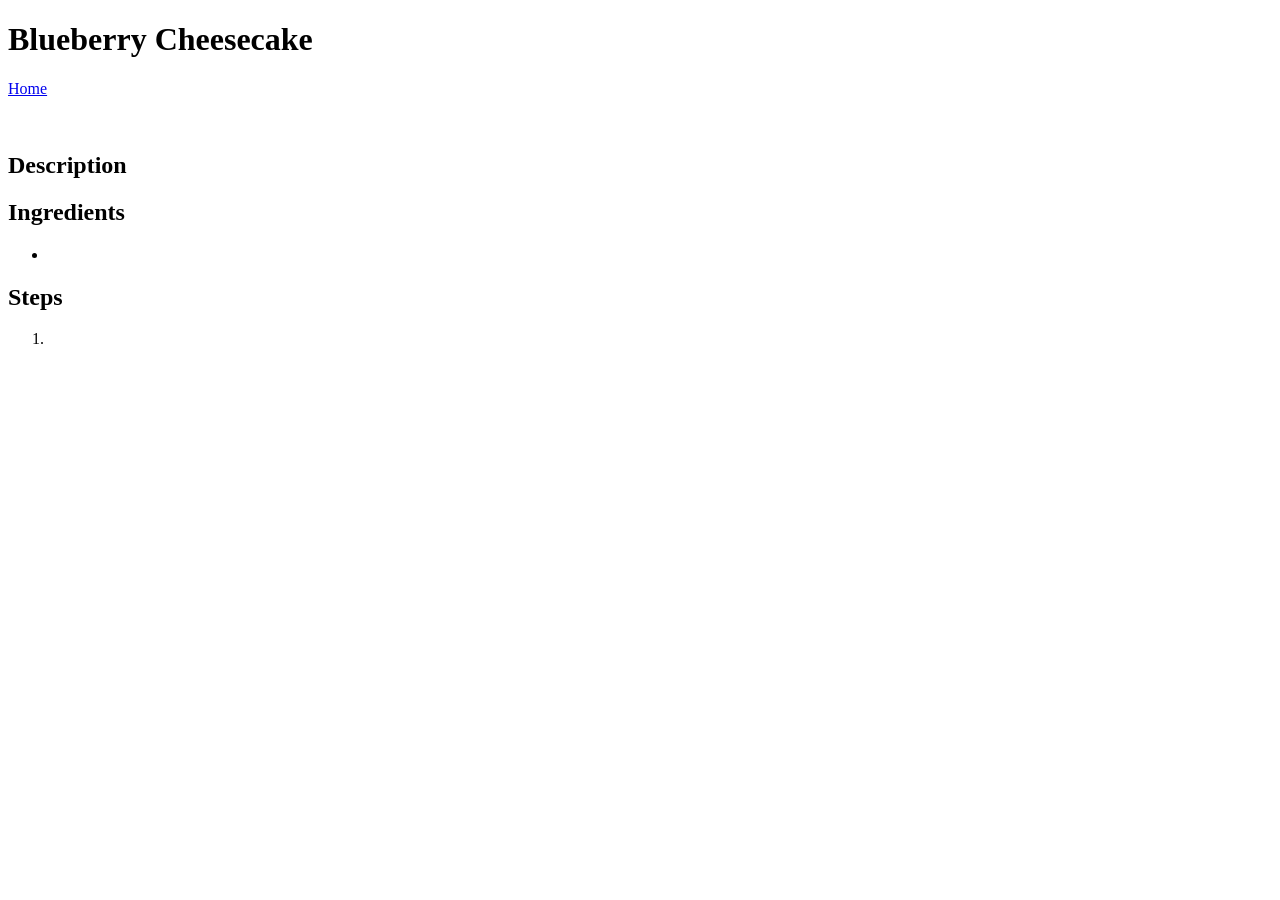
==== recipes/blueberry-cheesecake.html @ 705ff08b "Add cheesecake page markup, link in index - Template, including index link, title, and content marku" ====
<!DOCTYPE html>
<html lang="en">
<head>
    <meta charset="UTF-8">
    <meta name="viewport" content="width=device-width, initial-scale=1.0">
    <title>Blueberry Cheesecake</title>
</head>
<body>
    <h1>Blueberry Cheesecake</h1>

    <p><a href="../index.html">Home</a></p>

    <figure>
        <img src="" alt="" width="" height="">
        <figcaption>

        </figcaption>
    </figure>

    <h2>Description</h2>

    <p></p>

    <h2>Ingredients</h2>

    <ul>
        <li></li>
    </ul>

    <h2>Steps</h2>

    <ol>
        <li></li>
    </ol>

    <p></p>
</body>
</html>
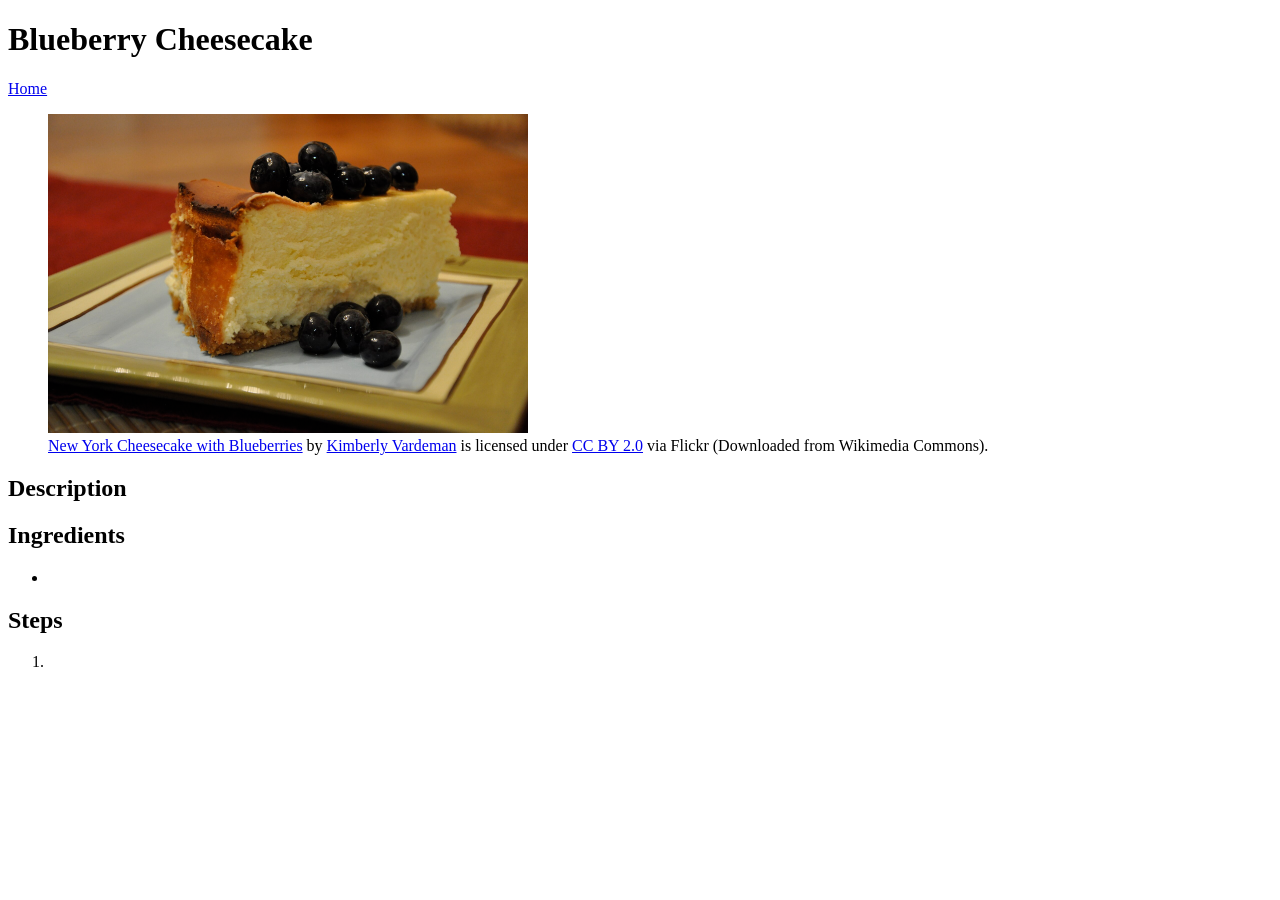
==== commit f5b4e9f8: "Add image & attribution to blueberry-cheesecake Include blueberry-cheesecake.jpg, attached to page w" ====
--- a/recipes/blueberry-cheesecake.html
+++ b/recipes/blueberry-cheesecake.html
@@ -11,9 +11,11 @@
     <p><a href="../index.html">Home</a></p>
 
     <figure>
-        <img src="" alt="" width="" height="">
+        <img src="../img/blueberry-cheesecake.jpg" alt="A slice of New York style cheesecake, with extra blueberries on the side, served on a plate." width="480" height="319">
         <figcaption>
-
+            <a href="https://commons.wikimedia.org/wiki/File:New_York_Cheesecake_with_Blueberries.jpg" target="_blank" rel="noopener noreferrer">New York Cheesecake with Blueberries</a> by 
+            <a href="https://www.flickr.com/photos/87542849@N00/4205601720" target="_blank" rel="noopener noreferrer">Kimberly Vardeman</a> is licensed under 
+            <a href="https://creativecommons.org/licenses/by/2.0/" target="_blank" rel="noopener noreferrer">CC BY 2.0</a> via Flickr (Downloaded from Wikimedia Commons).
         </figcaption>
     </figure>
 
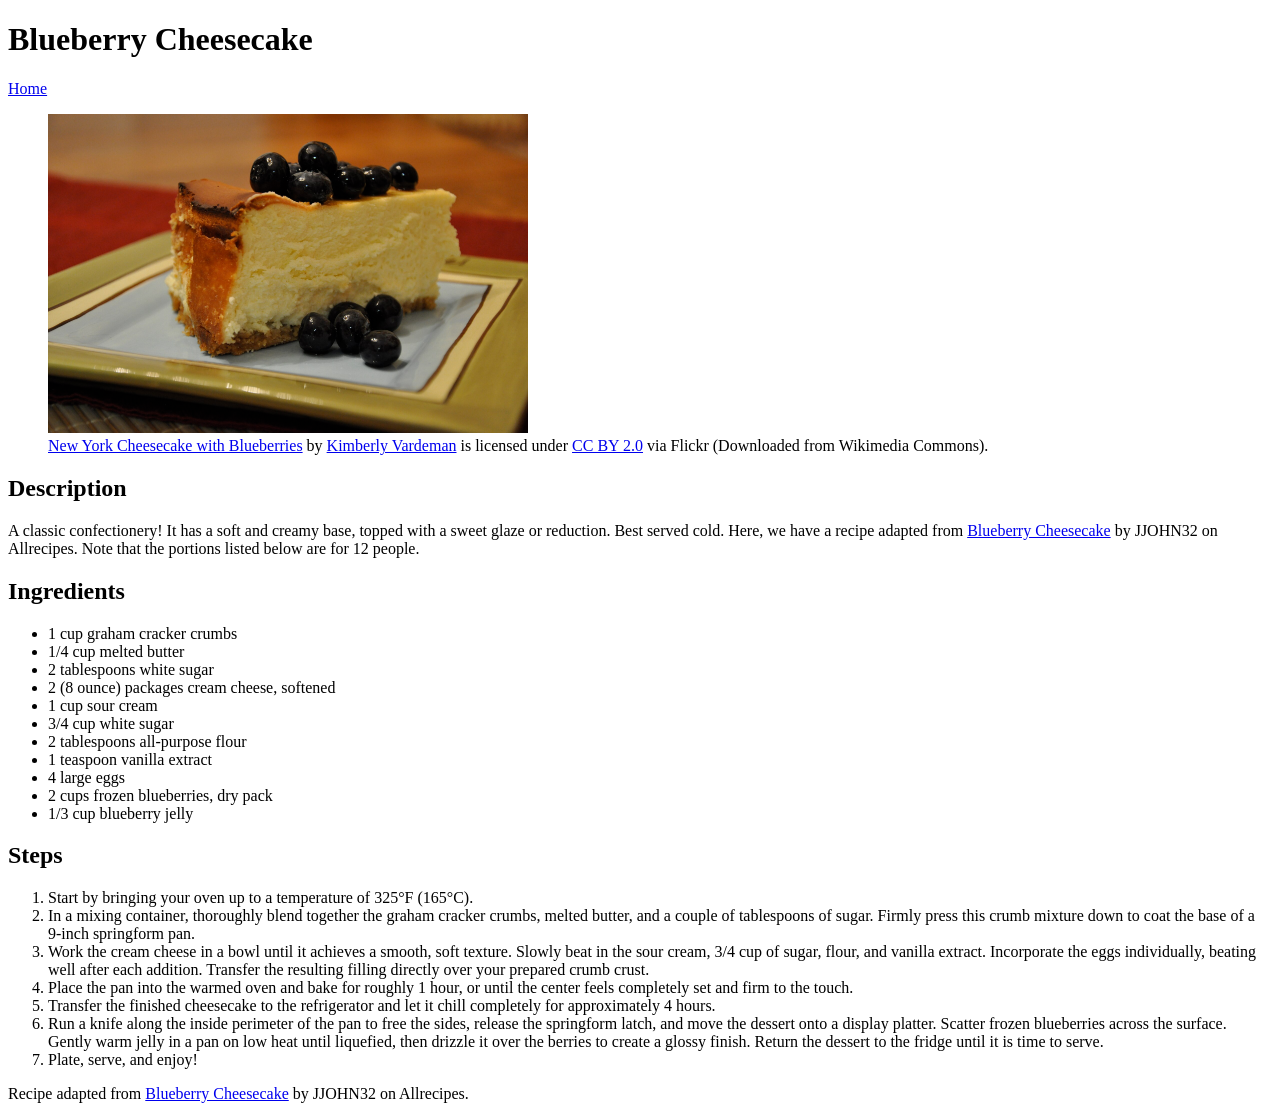
==== commit 71e7cd6e: "Add cheesecake text & attribution, lasagna text - Text content for description, ingredients, & steps" ====
--- a/recipes/blueberry-cheesecake.html
+++ b/recipes/blueberry-cheesecake.html
@@ -21,20 +21,36 @@
 
     <h2>Description</h2>
 
-    <p></p>
+    <p>A classic confectionery! It has a soft and creamy base, topped with a sweet glaze or reduction. Best served cold. Here, we have a recipe adapted from <a href="https://www.allrecipes.com/recipe/7934/blueberry-cheesecake/" target="_blank" rel="noopener noreferrer">Blueberry Cheesecake</a> by JJOHN32 on Allrecipes. Note that the portions listed below are for 12 people.</p>
 
     <h2>Ingredients</h2>
 
     <ul>
-        <li></li>
+        <li>1 cup graham cracker crumbs</li>
+        <li>1/4 cup melted butter</li>
+        <li>2 tablespoons white sugar</li>
+        <li>2 (8 ounce) packages cream cheese, softened</li>
+        <li>1 cup sour cream</li>
+        <li>3/4 cup white sugar</li>
+        <li>2 tablespoons all-purpose flour</li>
+        <li>1 teaspoon vanilla extract</li>
+        <li>4 large eggs</li>
+        <li>2 cups frozen blueberries, dry pack</li>
+        <li>1/3 cup blueberry jelly</li>
     </ul>
 
     <h2>Steps</h2>
 
     <ol>
-        <li></li>
+        <li>Start by bringing your oven up to a temperature of 325°F (165°C).</li>
+        <li>In a mixing container, thoroughly blend together the graham cracker crumbs, melted butter, and a couple of tablespoons of sugar. Firmly press this crumb mixture down to coat the base of a 9-inch springform pan.</li>
+        <li>Work the cream cheese in a bowl until it achieves a smooth, soft texture. Slowly beat in the sour cream, 3/4 cup of sugar, flour, and vanilla extract. Incorporate the eggs individually, beating well after each addition. Transfer the resulting filling directly over your prepared crumb crust.</li>
+        <li>Place the pan into the warmed oven and bake for roughly 1 hour, or until the center feels completely set and firm to the touch.</li>
+        <li>Transfer the finished cheesecake to the refrigerator and let it chill completely for approximately 4 hours.</li>
+        <li>Run a knife along the inside perimeter of the pan to free the sides, release the springform latch, and move the dessert onto a display platter. Scatter frozen blueberries across the surface. Gently warm jelly in a pan on low heat until liquefied, then drizzle it over the berries to create a glossy finish. Return the dessert to the fridge until it is time to serve.</li>
+        <li>Plate, serve, and enjoy!</li>
     </ol>
 
-    <p></p>
+    <p>Recipe adapted from <a href="https://www.allrecipes.com/recipe/7934/blueberry-cheesecake/" target="_blank" rel="noopener noreferrer">Blueberry Cheesecake</a> by JJOHN32 on Allrecipes.</p>
 </body>
 </html>
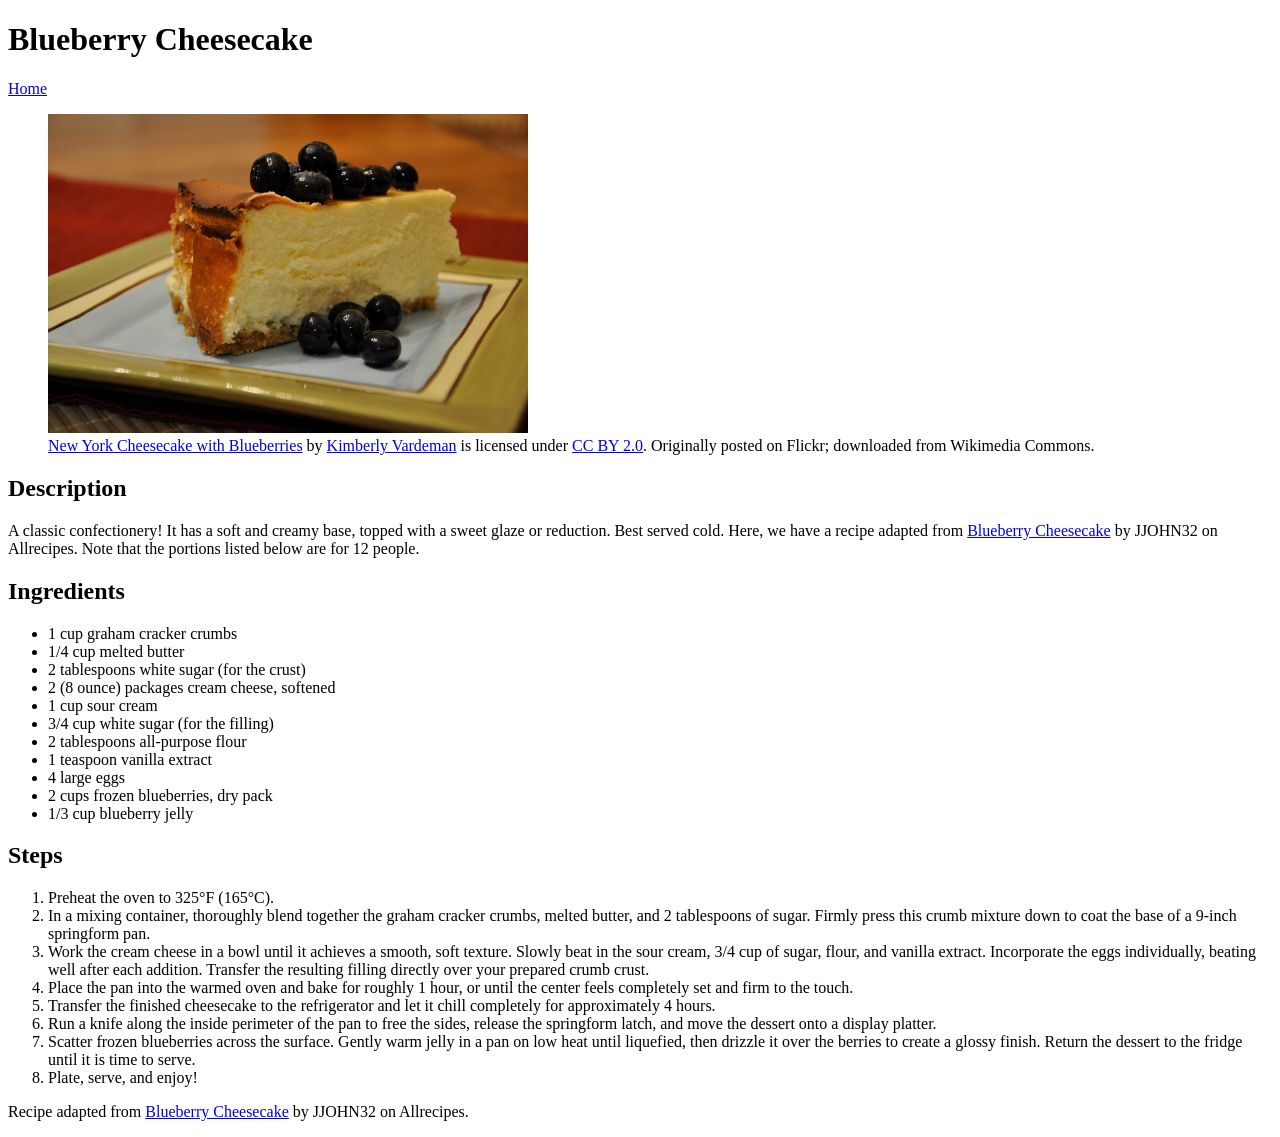
==== commit 36b57ab8: "Clarify content & attribution in cheesecake page - Hyphenate "New York-style" in image alt text. - C" ====
--- a/recipes/blueberry-cheesecake.html
+++ b/recipes/blueberry-cheesecake.html
@@ -11,11 +11,11 @@
     <p><a href="../index.html">Home</a></p>
 
     <figure>
-        <img src="../img/blueberry-cheesecake.jpg" alt="A slice of New York style cheesecake, with extra blueberries on the side, served on a plate." width="480" height="319">
+        <img src="../img/blueberry-cheesecake.jpg" alt="A slice of New York-style cheesecake, with extra blueberries on the side, served on a plate." width="480" height="319">
         <figcaption>
             <a href="https://commons.wikimedia.org/wiki/File:New_York_Cheesecake_with_Blueberries.jpg" target="_blank" rel="noopener noreferrer">New York Cheesecake with Blueberries</a> by 
             <a href="https://www.flickr.com/photos/87542849@N00/4205601720" target="_blank" rel="noopener noreferrer">Kimberly Vardeman</a> is licensed under 
-            <a href="https://creativecommons.org/licenses/by/2.0/" target="_blank" rel="noopener noreferrer">CC BY 2.0</a> via Flickr (Downloaded from Wikimedia Commons).
+            <a href="https://creativecommons.org/licenses/by/2.0/" target="_blank" rel="noopener noreferrer">CC BY 2.0</a>. Originally posted on Flickr; downloaded from Wikimedia Commons.
         </figcaption>
     </figure>
 
@@ -28,10 +28,10 @@
     <ul>
         <li>1 cup graham cracker crumbs</li>
         <li>1/4 cup melted butter</li>
-        <li>2 tablespoons white sugar</li>
+        <li>2 tablespoons white sugar (for the crust)</li>
         <li>2 (8 ounce) packages cream cheese, softened</li>
         <li>1 cup sour cream</li>
-        <li>3/4 cup white sugar</li>
+        <li>3/4 cup white sugar (for the filling)</li>
         <li>2 tablespoons all-purpose flour</li>
         <li>1 teaspoon vanilla extract</li>
         <li>4 large eggs</li>
@@ -42,12 +42,13 @@
     <h2>Steps</h2>
 
     <ol>
-        <li>Start by bringing your oven up to a temperature of 325°F (165°C).</li>
-        <li>In a mixing container, thoroughly blend together the graham cracker crumbs, melted butter, and a couple of tablespoons of sugar. Firmly press this crumb mixture down to coat the base of a 9-inch springform pan.</li>
+        <li>Preheat the oven to 325°F (165°C).</li>
+        <li>In a mixing container, thoroughly blend together the graham cracker crumbs, melted butter, and 2 tablespoons of sugar. Firmly press this crumb mixture down to coat the base of a 9-inch springform pan.</li>
         <li>Work the cream cheese in a bowl until it achieves a smooth, soft texture. Slowly beat in the sour cream, 3/4 cup of sugar, flour, and vanilla extract. Incorporate the eggs individually, beating well after each addition. Transfer the resulting filling directly over your prepared crumb crust.</li>
         <li>Place the pan into the warmed oven and bake for roughly 1 hour, or until the center feels completely set and firm to the touch.</li>
         <li>Transfer the finished cheesecake to the refrigerator and let it chill completely for approximately 4 hours.</li>
-        <li>Run a knife along the inside perimeter of the pan to free the sides, release the springform latch, and move the dessert onto a display platter. Scatter frozen blueberries across the surface. Gently warm jelly in a pan on low heat until liquefied, then drizzle it over the berries to create a glossy finish. Return the dessert to the fridge until it is time to serve.</li>
+        <li>Run a knife along the inside perimeter of the pan to free the sides, release the springform latch, and move the dessert onto a display platter.</li>
+        <li>Scatter frozen blueberries across the surface. Gently warm jelly in a pan on low heat until liquefied, then drizzle it over the berries to create a glossy finish. Return the dessert to the fridge until it is time to serve.</li>
         <li>Plate, serve, and enjoy!</li>
     </ol>
 
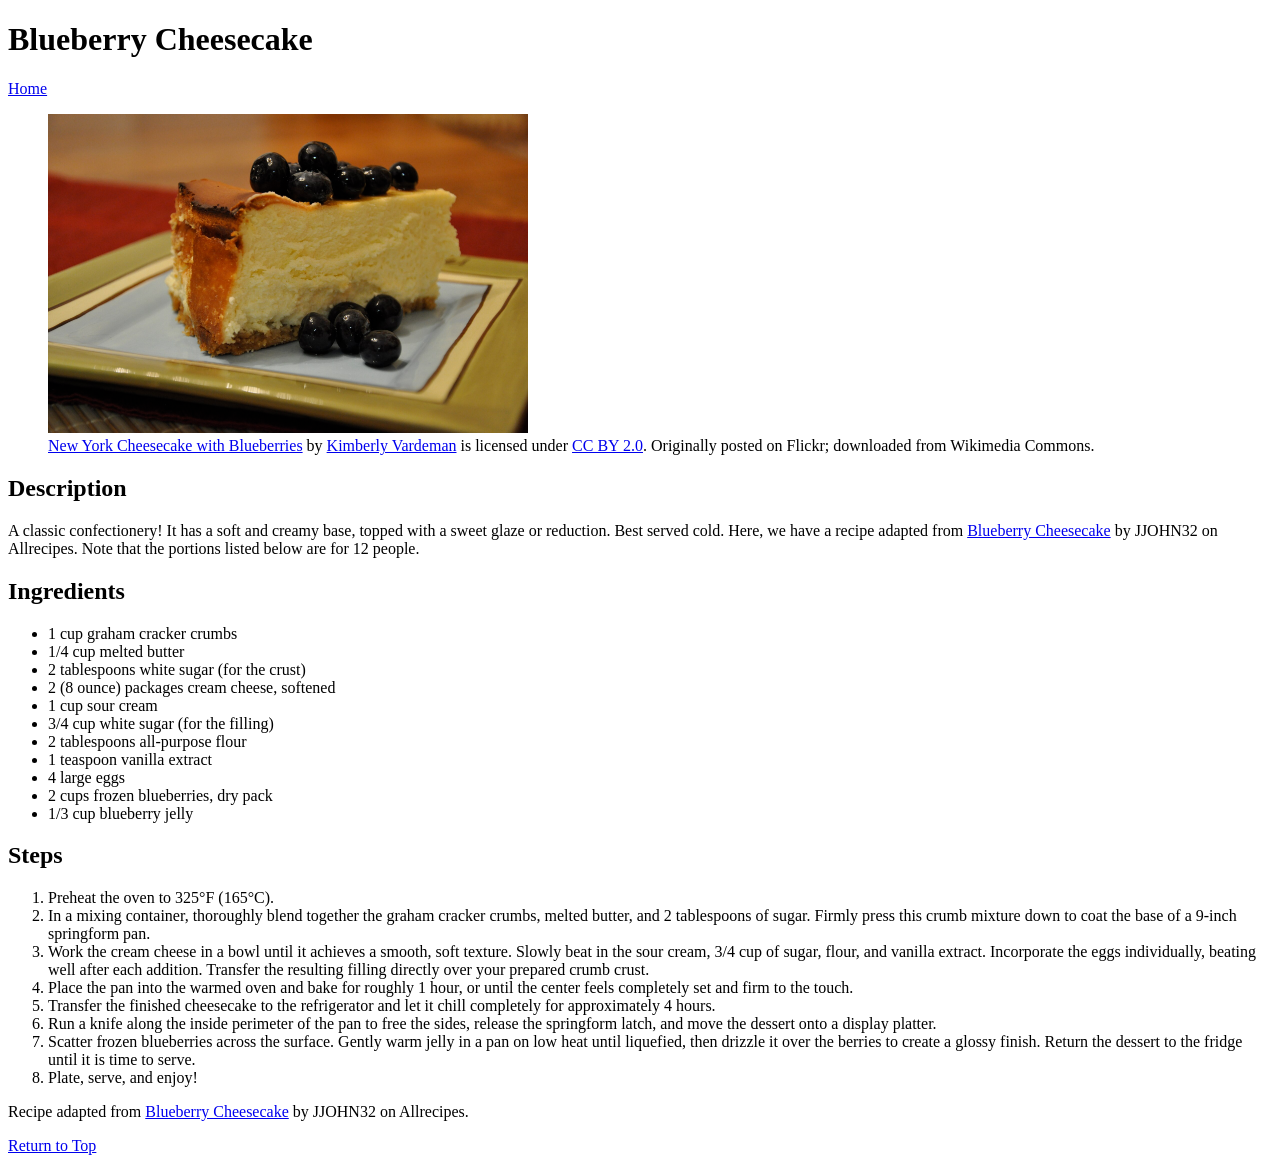
==== commit 7fbc413e: "Add "Return to Top" link to all pages Add ID #header to h1 of all pages w/ link at footer redirectin" ====
--- a/recipes/blueberry-cheesecake.html
+++ b/recipes/blueberry-cheesecake.html
@@ -6,7 +6,7 @@
     <title>Blueberry Cheesecake</title>
 </head>
 <body>
-    <h1>Blueberry Cheesecake</h1>
+    <h1 id="header">Blueberry Cheesecake</h1>
 
     <p><a href="../index.html">Home</a></p>
 
@@ -53,5 +53,7 @@
     </ol>
 
     <p>Recipe adapted from <a href="https://www.allrecipes.com/recipe/7934/blueberry-cheesecake/" target="_blank" rel="noopener noreferrer">Blueberry Cheesecake</a> by JJOHN32 on Allrecipes.</p>
+
+    <a href="#header">Return to Top</a>
 </body>
 </html>
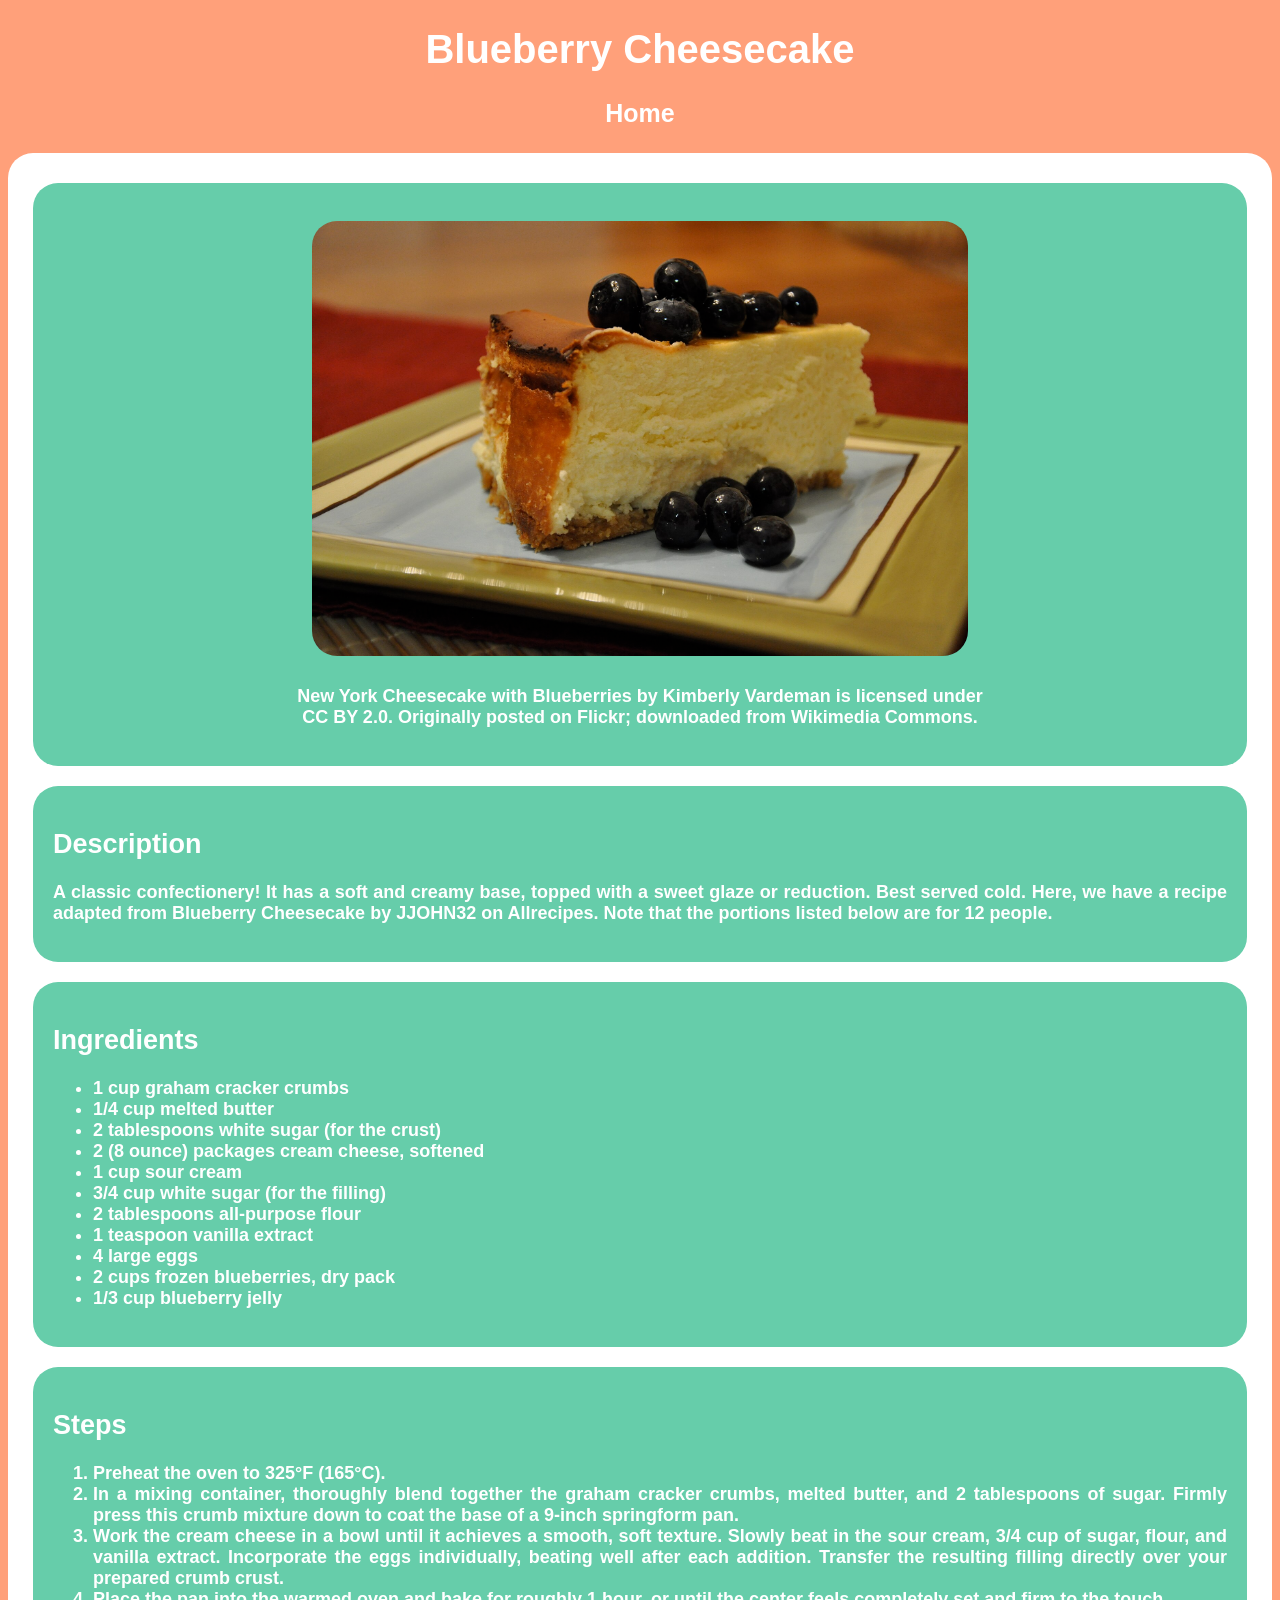
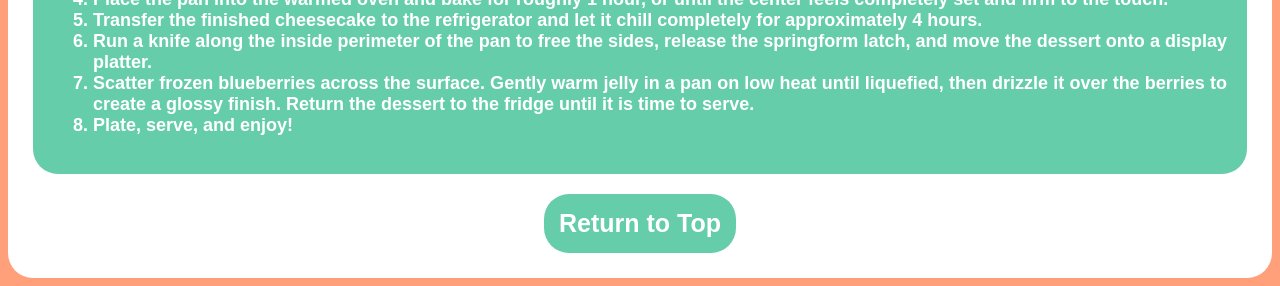
==== commit 8d43afba: "Refactor recipe page layout and apply custom CSS - Link external stylesheet & set global body backgr" ====
--- a/recipes/blueberry-cheesecake.html
+++ b/recipes/blueberry-cheesecake.html
@@ -4,56 +4,70 @@
     <meta charset="UTF-8">
     <meta name="viewport" content="width=device-width, initial-scale=1.0">
     <title>Blueberry Cheesecake</title>
+    <link rel="stylesheet" href="../style.css">
 </head>
 <body>
     <h1 id="header">Blueberry Cheesecake</h1>
 
-    <p><a href="../index.html">Home</a></p>
+    <p class="home"><a href="../index.html">Home</a></p>
 
-    <figure>
-        <img src="../img/blueberry-cheesecake.jpg" alt="A slice of New York-style cheesecake, with extra blueberries on the side, served on a plate." width="480" height="319">
-        <figcaption>
-            <a href="https://commons.wikimedia.org/wiki/File:New_York_Cheesecake_with_Blueberries.jpg" target="_blank" rel="noopener noreferrer">New York Cheesecake with Blueberries</a> by 
-            <a href="https://www.flickr.com/photos/87542849@N00/4205601720" target="_blank" rel="noopener noreferrer">Kimberly Vardeman</a> is licensed under 
-            <a href="https://creativecommons.org/licenses/by/2.0/" target="_blank" rel="noopener noreferrer">CC BY 2.0</a>. Originally posted on Flickr; downloaded from Wikimedia Commons.
-        </figcaption>
-    </figure>
+    <div class="masterlist">
 
-    <h2>Description</h2>
+        <div class="masterlist-figure">
+            <figure class="figure-container">
+                <img src="../img/blueberry-cheesecake.jpg" alt="A slice of New York-style cheesecake, with extra blueberries on the side, served on a plate." width="480" height="319">
+                <figcaption class="figcaption">
+                    <a href="https://commons.wikimedia.org/wiki/File:New_York_Cheesecake_with_Blueberries.jpg" target="_blank" rel="noopener noreferrer">New York Cheesecake with Blueberries</a> by 
+                    <a href="https://www.flickr.com/photos/87542849@N00/4205601720" target="_blank" rel="noopener noreferrer">Kimberly Vardeman</a> is licensed under 
+                    <a href="https://creativecommons.org/licenses/by/2.0/" target="_blank" rel="noopener noreferrer">CC BY 2.0</a>. Originally posted on Flickr; downloaded from Wikimedia Commons.
+                </figcaption>
+            </figure>
+        </div>
+    
+        <div class="masterlist-content">
+            <h2>Description</h2>
 
-    <p>A classic confectionery! It has a soft and creamy base, topped with a sweet glaze or reduction. Best served cold. Here, we have a recipe adapted from <a href="https://www.allrecipes.com/recipe/7934/blueberry-cheesecake/" target="_blank" rel="noopener noreferrer">Blueberry Cheesecake</a> by JJOHN32 on Allrecipes. Note that the portions listed below are for 12 people.</p>
+            <p>A classic confectionery! It has a soft and creamy base, topped with a sweet glaze or reduction. Best served cold. Here, we have a recipe adapted from <a href="https://www.allrecipes.com/recipe/7934/blueberry-cheesecake/" target="_blank" rel="noopener noreferrer">Blueberry Cheesecake</a> by JJOHN32 on Allrecipes. Note that the portions listed below are for 12 people.</p>
+        </div>
 
-    <h2>Ingredients</h2>
+        <div class="masterlist-content">
+            <h2>Ingredients</h2>
 
-    <ul>
-        <li>1 cup graham cracker crumbs</li>
-        <li>1/4 cup melted butter</li>
-        <li>2 tablespoons white sugar (for the crust)</li>
-        <li>2 (8 ounce) packages cream cheese, softened</li>
-        <li>1 cup sour cream</li>
-        <li>3/4 cup white sugar (for the filling)</li>
-        <li>2 tablespoons all-purpose flour</li>
-        <li>1 teaspoon vanilla extract</li>
-        <li>4 large eggs</li>
-        <li>2 cups frozen blueberries, dry pack</li>
-        <li>1/3 cup blueberry jelly</li>
-    </ul>
+            <ul>
+                <li>1 cup graham cracker crumbs</li>
+                <li>1/4 cup melted butter</li>
+                <li>2 tablespoons white sugar (for the crust)</li>
+                <li>2 (8 ounce) packages cream cheese, softened</li>
+                <li>1 cup sour cream</li>
+                <li>3/4 cup white sugar (for the filling)</li>
+                <li>2 tablespoons all-purpose flour</li>
+                <li>1 teaspoon vanilla extract</li>
+                <li>4 large eggs</li>
+                <li>2 cups frozen blueberries, dry pack</li>
+                <li>1/3 cup blueberry jelly</li>
+            </ul>
+        </div>
 
-    <h2>Steps</h2>
+        <div class="masterlist-content">
+            <h2>Steps</h2>
 
-    <ol>
-        <li>Preheat the oven to 325°F (165°C).</li>
-        <li>In a mixing container, thoroughly blend together the graham cracker crumbs, melted butter, and 2 tablespoons of sugar. Firmly press this crumb mixture down to coat the base of a 9-inch springform pan.</li>
-        <li>Work the cream cheese in a bowl until it achieves a smooth, soft texture. Slowly beat in the sour cream, 3/4 cup of sugar, flour, and vanilla extract. Incorporate the eggs individually, beating well after each addition. Transfer the resulting filling directly over your prepared crumb crust.</li>
-        <li>Place the pan into the warmed oven and bake for roughly 1 hour, or until the center feels completely set and firm to the touch.</li>
-        <li>Transfer the finished cheesecake to the refrigerator and let it chill completely for approximately 4 hours.</li>
-        <li>Run a knife along the inside perimeter of the pan to free the sides, release the springform latch, and move the dessert onto a display platter.</li>
-        <li>Scatter frozen blueberries across the surface. Gently warm jelly in a pan on low heat until liquefied, then drizzle it over the berries to create a glossy finish. Return the dessert to the fridge until it is time to serve.</li>
-        <li>Plate, serve, and enjoy!</li>
-    </ol>
+            <ol>
+                <li>Preheat the oven to 325°F (165°C).</li>
+                <li>In a mixing container, thoroughly blend together the graham cracker crumbs, melted butter, and 2 tablespoons of sugar. Firmly press this crumb mixture down to coat the base of a 9-inch springform pan.</li>
+                <li>Work the cream cheese in a bowl until it achieves a smooth, soft texture. Slowly beat in the sour cream, 3/4 cup of sugar, flour, and vanilla extract. Incorporate the eggs individually, beating well after each addition. Transfer the resulting filling directly over your prepared crumb crust.</li>
+                <li>Place the pan into the warmed oven and bake for roughly 1 hour, or until the center feels completely set and firm to the touch.</li>
+                <li>Transfer the finished cheesecake to the refrigerator and let it chill completely for approximately 4 hours.</li>
+                <li>Run a knife along the inside perimeter of the pan to free the sides, release the springform latch, and move the dessert onto a display platter.</li>
+                <li>Scatter frozen blueberries across the surface. Gently warm jelly in a pan on low heat until liquefied, then drizzle it over the berries to create a glossy finish. Return the dessert to the fridge until it is time to serve.</li>
+                <li>Plate, serve, and enjoy!</li>
+            </ol>
+        </div>
 
-    <p>Recipe adapted from <a href="https://www.allrecipes.com/recipe/7934/blueberry-cheesecake/" target="_blank" rel="noopener noreferrer">Blueberry Cheesecake</a> by JJOHN32 on Allrecipes.</p>
-
-    <a href="#header">Return to Top</a>
+        <div class="button-center">
+            <button>
+                <a href="#header">Return to Top</a>
+            </button>
+        </div>
+    </div>
 </body>
 </html>
--- a/style.css
+++ b/style.css
@@ -0,0 +1,116 @@
+body {
+    background: lightsalmon;
+    font-family: Arial, Helvetica, sans-serif;
+}
+
+.home, .button-center button {
+    text-align: center;
+    font-size: 25px;
+    font-weight: bold;
+}
+
+.home a {
+    color: white;
+    text-decoration: none;
+}
+
+h1 {
+    text-align: center;
+    color: white;
+    font-size: 40px;
+}
+
+.card, .masterlist {
+    background: white;
+    border-radius: 25px;
+}
+
+.card {
+    display: flex;
+    justify-content: center;
+}
+
+.card-content {
+    padding-left: 0px;
+}
+
+.card li {
+    display: inline-block;
+    text-align: center;
+}
+
+.recipe {
+    background-color: mediumaquamarine;
+    padding: 15px;
+    margin: 10px;
+    font-size: 20px;
+    border-radius: 25px;
+}
+
+.recipe-image {
+    width: auto;
+    height: 200px;
+    padding: 5px;
+    border-radius: 25px;
+}
+
+.recipe-text {
+    font-weight: bold;
+}
+
+.recipe-text a {
+    color: white;
+    text-decoration: none;
+}
+
+.masterlist {
+    padding: 10px 15px;
+}
+
+.masterlist-content, .masterlist-figure {
+    background-color: mediumaquamarine;
+    color: white;
+    font-weight: bold;
+    font-size: 18px;
+    padding: 20px;
+    margin: 20px 10px;
+}
+
+.masterlist-content, .masterlist-figure, .masterlist-figure img, .button-center button {
+    border-radius: 25px;
+}
+
+.masterlist-content {
+    text-align: justify;
+}
+
+.masterlist-figure {
+    text-align: center;
+}
+
+.masterlist-figure img {
+    width: 60%;
+    height: auto;
+}
+
+.masterlist-figure figcaption {
+    padding-top: 25px;
+    margin: 0 195px;
+}
+
+.masterlist a {
+    color: white;
+    text-decoration: none;
+}
+
+.button-center {
+    display: flex;
+    justify-content: center;
+}
+
+.button-center button {
+    background-color: mediumaquamarine;
+    padding: 15px;
+    border: none;
+    margin-bottom: 15px;
+}
